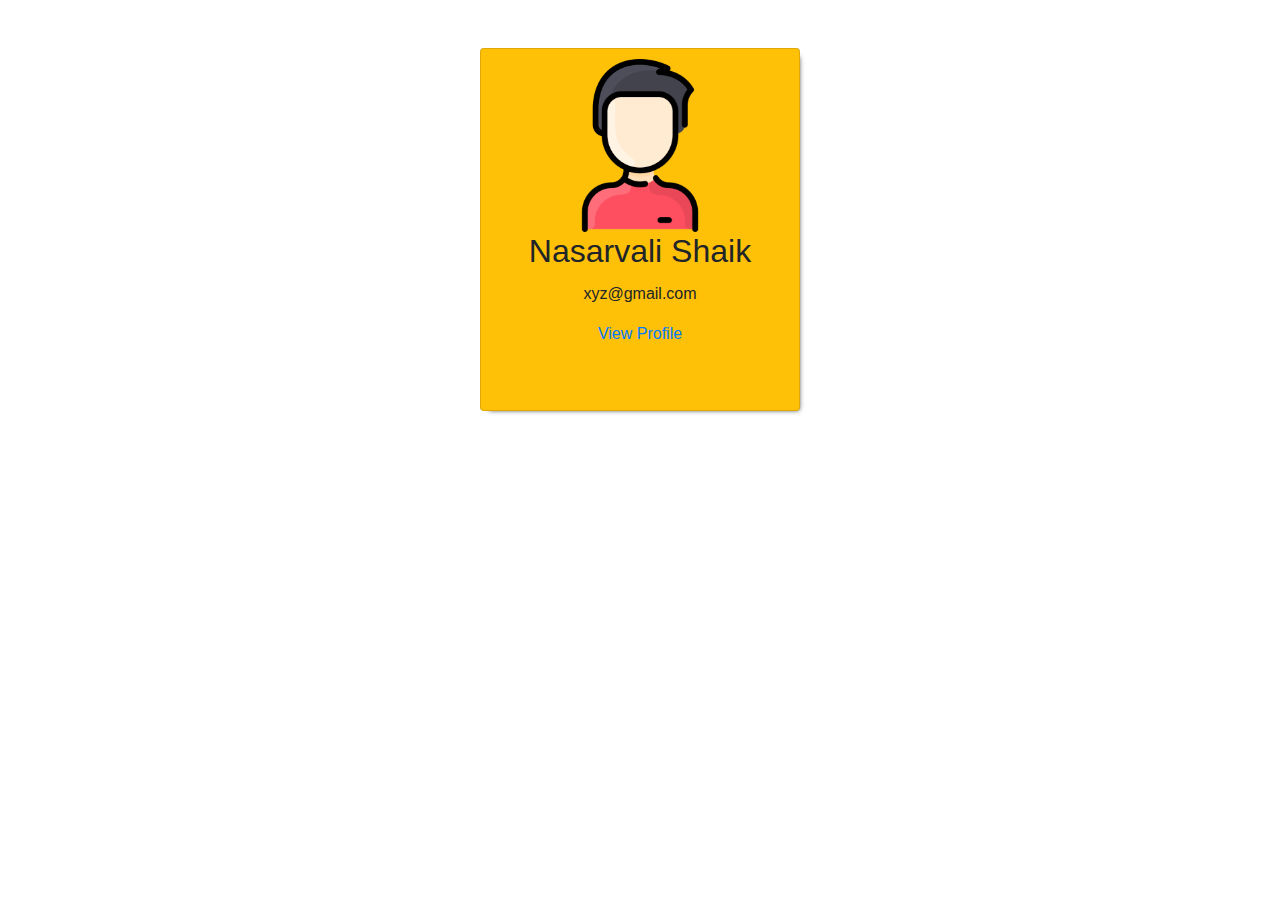
==== index.html @ cf4110a1 "task2 uploaded" ====
<!DOCTYPE html>
<html>
<head>
	<title>Card Model</title>
	<link rel="stylesheet" type="text/css" href="css/cardmodel.css">
	<link rel="stylesheet" type="text/css" href="css/bootstrap.min.css">
	<meta name="viewport" content="width=device-width, initial-scale=1.0">
</head>	
<body>
	<section id="main">
		<script type="text/javascript" src="js/index.js"></script>

		
	</section>
</body>
</html>
---- css/cardmodel.css ----
image{
	width:50%;
	margin-top: 10px;
}

.card{
	width: 25%;
	background-color: #F2E6B0;
	border:1px solid #141412;
	border-radius: 20%;
	text-align:center;
	box-shadow: 4px 4px 5px -5px;
	padding-bottom: 5%;
	margin:0 auto;

}

.card:hover{
		box-shadow: 4px 4px 5px 5px #A2B5E2;
}

img{
	margin-top: 10px;
}

a{
	text-decoration: none;
}

a:hover{	
	text-transform: uppercase;	
}



@media screen and (min-width:100px) and (max-width:700px){
	img{
		width:40%;
	}
}

@media screen and (min-width:700px) and (max-width:1024px){
	img{
		width:45%;
	}
}

@media screen and (min-width:1024px){
	img{
		width:60%;
	}
}
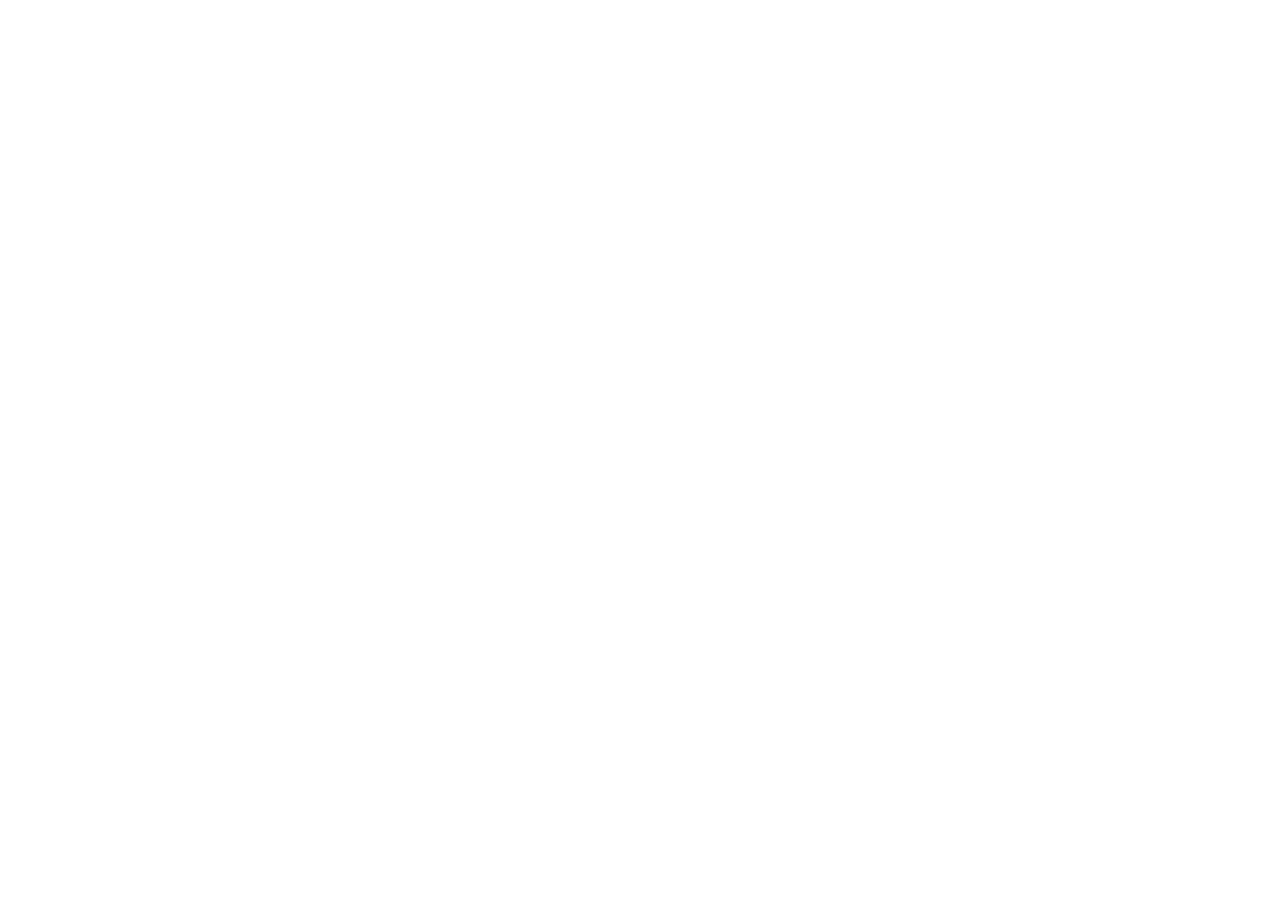
==== commit 74dd8ad8: "Add files via upload" ====
--- a/index.html
+++ b/index.html
@@ -1,16 +1,16 @@
-<!DOCTYPE html>
-<html>
-<head>
-	<title>Card Model</title>
-	<link rel="stylesheet" type="text/css" href="css/cardmodel.css">
-	<link rel="stylesheet" type="text/css" href="css/bootstrap.min.css">
-	<meta name="viewport" content="width=device-width, initial-scale=1.0">
-</head>	
-<body>
-	<section id="main">
-		<script type="text/javascript" src="js/index.js"></script>
-
-		
-	</section>
-</body>
+<!DOCTYPE html>
+<html>
+<head>
+	<title>Card Model</title>
+	<link rel="stylesheet" type="text/css" href="css/cardmodel.css">
+	<link rel="stylesheet" type="text/css" href="css/bootstrap.min.css">
+	<meta name="viewport" content="width=device-width, initial-scale=1.0">
+</head>	
+<body>
+	<section id="main">
+		<script type="text/javascript" src="js/main.js"></script>
+
+		
+	</section>
+</body>
 </html>